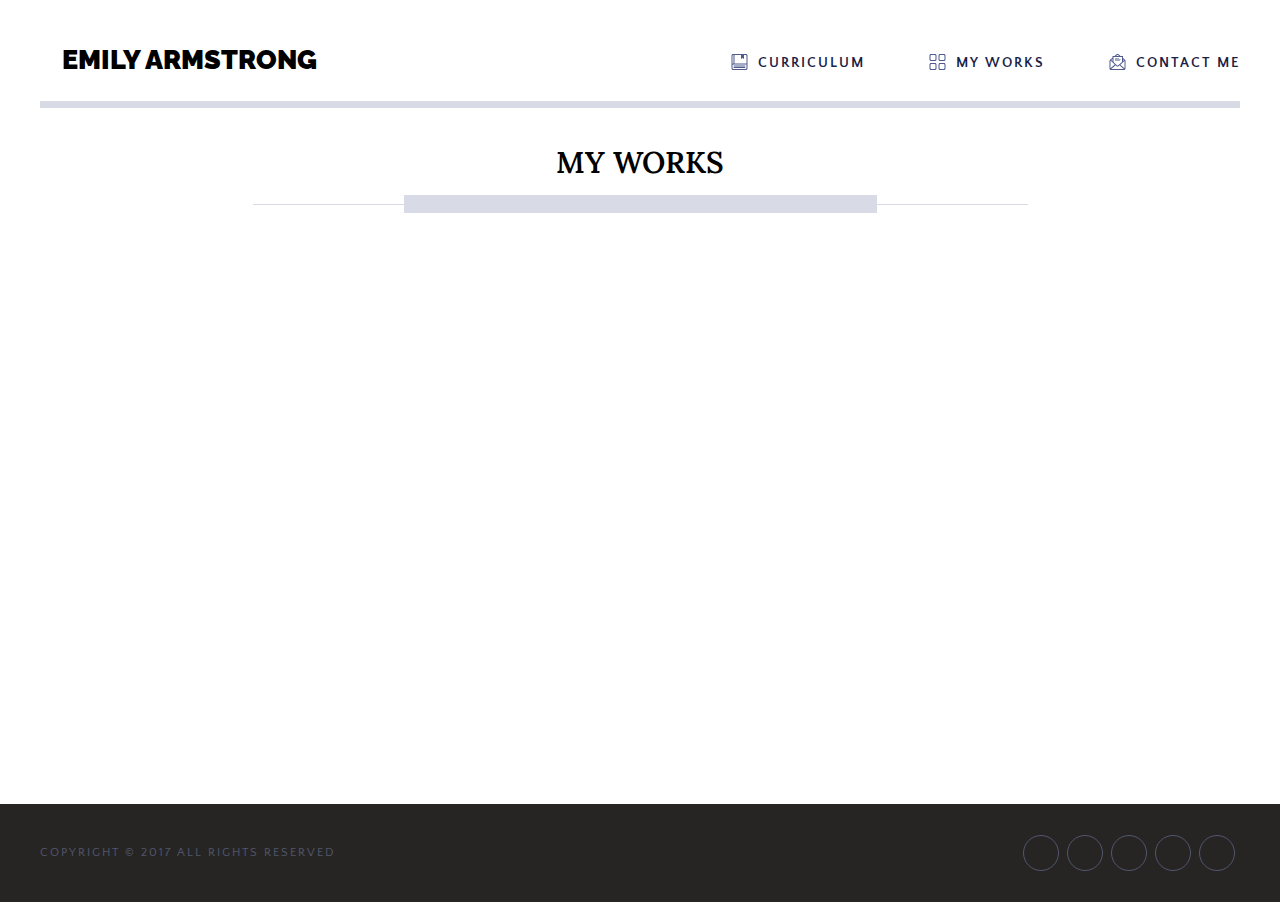
==== portfolio.html @ fa67caee "updates" ====
<!doctype html>
<html lang="en">
<head>
  <meta charset="UTF-8">
  <meta name="viewport" content="width=device-width,initial-scale=1">
  <meta name="description" content="Your patients and your team are everywhere. With Listrunner, put everything that is happening on the ward in one place.">
  <link rel="icon" href="img/favicon.png" type="image/x-icon">
  <link rel="shortcut icon" href="img/favicon.png" type="image/x-icon">
  <link href="http://fonts.googleapis.com/css?family=Raleway:600,900" rel="stylesheet" type="text/css">
  <link href="http://fonts.googleapis.com/css?family=Lora&subset=latin,cyrillic,latin-ext" rel="stylesheet" type="text/css">
  <link href="http://fonts.googleapis.com/css?family=Quattrocento+Sans:400,400italic,700,700italic&subset=latin,latin-ext" rel="stylesheet" type="text/css">
  <link href="css/hireme-1.0.0.css" rel="stylesheet" media="screen">
  
  <title>Emily Armstrong – Portfolio</title>
  <script src="js/vendor/modernizr.custom.js"></script>
</head>
<body class="page-portfolio">
  
  <div class="wrapper-content">
  <header>
    <div class="container">
        <nav class="navbar navbar-default">
            <button type="button" class="navbar-toggle" data-toggle="collapse" data-target="#hireme-navigation">
                <span class="sr-only">Toggle navigation</span>
                <span class="icon-bar"></span>
                <span class="icon-bar"></span>
                <span class="icon-bar"></span>
            </button>
            <div class="collapse navbar-collapse" id="hireme-navigation">
                <ul class="nav navbar-nav">                    
                    <li class="border-nav"></li>
                    <li class="curriculum-link">
                        <a href="curriculum.html">
                            <svg version="1.1" id="Layer_1" xmlns="http://www.w3.org/2000/svg" xmlns:xlink="http://www.w3.org/1999/xlink" x="0px" y="0px" viewBox="0 0 32 32" enable-background="new 0 0 32 32" xml:space="preserve">
                                <path d="M29,0H3C1.3,0,0,1.3,0,3v26c0,1.7,1.3,3,3,3h26c1.7,0,3-1.3,3-3V3C32,1.3,30.7,0,29,0z M6,2h13v8l3-2l3,2V2
                                h3c1.1,0,2,0.9,2,2v15H6V2z M2,4c0-1.1,0.9-2,2-2v17c-0.7,0-1.4,0.1-2,0.3V4z M30,23v5c0,1-1,2-2,2c-6.1,0-24,0-24,0
                                c-1.1,0-2-0.9-2-2v-5c0-1.1,0.9-2,2-2h26C30,21,30,21.9,30,23z M27,26H5c-0.6,0-1,0.4-1,1s0.4,1,1,1h22c0.6,0,1-0.4,1-1
                                S27.6,26,27,26z M27,23H5c-0.6,0-1,0.4-1,1c0,0.6,0.4,1,1,1h22c0.6,0,1-0.4,1-1C28,23.4,27.6,23,27,23z"/>
                            </svg>
                            Curriculum
                        </a>
                    </li><!-- 
                    <li class="skills-link">
                        <a href="skills.html">
                            <svg version="1.1" id="Layer_1" xmlns="http://www.w3.org/2000/svg" xmlns:xlink="http://www.w3.org/1999/xlink" x="0px" y="0px" viewBox="0 0 32 32" enable-background="new 0 0 32 32" xml:space="preserve">
                                <g>
                                    <path fill-rule="evenodd" clip-rule="evenodd" d="M32,3c0-1.7-1.3-3-3-3H3C1.3,0,0,1.3,0,3v20c0,1.7,1.3,3,3,3h26
                                    c1.7,0,3-1.3,3-3V3z M30,22c0,1.1-0.9,2-2,2H4c-1.1,0-2-0.9-2-2V4c0-1.1,0.9-2,2-2h24c1.1,0,2,0.9,2,2V22z"/>
                                    <path fill-rule="evenodd" clip-rule="evenodd" d="M2,19h28v2H2V19z"/>
                                    <path fill-rule="evenodd" clip-rule="evenodd" d="M10,30h12c0.6,0,1,0.4,1,1c0,0.6-0.4,1-1,1H10c-0.6,0-1-0.4-1-1
                                    C9,30.4,9.4,30,10,30z"/>
                                    <g>
                                        <rect x="11" y="26" fill-rule="evenodd" clip-rule="evenodd" width="2" height="4"/>
                                        <rect x="19" y="26" fill-rule="evenodd" clip-rule="evenodd" width="2" height="4"/>
                                    </g>
                                </g>
                            </svg>
                            Work Skills
                        </a>
                    </li> -->
                    <li class="portfolio-link">
                        <a href="portfolio.html">
                            <svg version="1.1" id="Layer_1" xmlns="http://www.w3.org/2000/svg" xmlns:xlink="http://www.w3.org/1999/xlink" x="0px" y="0px" viewBox="0 0 32 32" enable-background="new 0 0 32 32" xml:space="preserve">
                                <g>
                                    <path fill-rule="evenodd" clip-rule="evenodd" d="M11,0H3C1.3,0,0,1.3,0,3v8c0,1.7,1.3,3,3,3h8c1.7,0,3-1.3,3-3V3
                                    C14,1.3,12.7,0,11,0z M12,10c0,1.1-0.9,2-2,2H4c-1.1,0-2-0.9-2-2V4c0-1.1,0.9-2,2-2h6c1.1,0,2,0.9,2,2V10z"/>
                                    <path fill-rule="evenodd" clip-rule="evenodd" d="M29,0h-8c-1.7,0-3,1.3-3,3v8c0,1.7,1.3,3,3,3h8c1.7,0,3-1.3,3-3V3
                                    C32,1.3,30.7,0,29,0z M30,10c0,1.1-0.9,2-2,2h-6c-1.1,0-2-0.9-2-2V4c0-1.1,0.9-2,2-2h6c1.1,0,2,0.9,2,2V10z"/>
                                    <path fill-rule="evenodd" clip-rule="evenodd" d="M29,18h-8c-1.7,0-3,1.3-3,3v8c0,1.7,1.3,3,3,3h8c1.7,0,3-1.3,3-3
                                    v-8C32,19.3,30.7,18,29,18z M30,28c0,1.1-0.9,2-2,2h-6c-1.1,0-2-0.9-2-2v-6c0-1.1,0.9-2,2-2h6c1.1,0,2,0.9,2,2V28z"/>
                                    <path fill-rule="evenodd" clip-rule="evenodd" d="M11,18H3c-1.7,0-3,1.3-3,3v8c0,1.7,1.3,3,3,3h8c1.7,0,3-1.3,3-3
                                    v-8C14,19.3,12.7,18,11,18z M12,28c0,1.1-0.9,2-2,2H4c-1.1,0-2-0.9-2-2v-6c0-1.1,0.9-2,2-2h6c1.1,0,2,0.9,2,2V28z"/>
                                </g>
                            </svg>
                            My works
                        </a>
                    </li>
                    <li class="contact-link">
                        <a href="contacts.html">
                            <svg version="1.1" id="Layer_1" xmlns="http://www.w3.org/2000/svg" xmlns:xlink="http://www.w3.org/1999/xlink" x="0px" y="0px" viewBox="0 0 32 32" enable-background="new 0 0 32 32" xml:space="preserve">
                                <path d="M19,9h-8v1h8V9z M22,11H11v1h11V11z M31,11.4C31,11.4,31,11.4,31,11.4l-4-3.4V4h-5l-3.9-3.3
                                c-1.2-0.9-2.8-0.9-4.1,0L10.1,4H6v3.4l-4.9,4.1C0.4,11.8,0,12.6,0,14v15c0,1.7,1.3,3,3,3h26c1.7,0,3-1.3,3-3V14
                                C32,12.6,31.6,11.9,31,11.4z M27,10.7l1.9,1.6L28.2,13H28c0.1,0,0.1,0,0.2,0L27,14V10.7z M15.3,2.2c0.2-0.2,0.5-0.3,0.8-0.3
                                c0.3,0,0.6,0.1,0.8,0.2L19,4h-5.8L15.3,2.2z M8,6h17v9.8l-8.2,7.1c-0.2,0.1-0.5,0.2-0.8,0.2c-0.3,0-0.5-0.1-0.8-0.3L8,16.1V6z
                                M6,9.9v4.4L3.5,12L6,9.9z M2.1,28.6C2,28.4,2,28.2,2,28V15c0-0.5,0.2-0.9,0.4-1.3l8.1,7.4L2.1,28.6z M28,30H4c-0.1,0-0.3,0-0.4,0
                                l8.4-7.5l0,0l2,1.9c1.2,1,2.9,0.9,4.1,0l2-1.8l8.3,7.4C28.3,30,28.1,30,28,30z M30,28c0,0.2,0,0.4-0.1,0.6l-8.2-7.3l8.2-7.1
                                c0.1,0.3,0.2,0.5,0.2,0.8V28z M21,13H11v1h10V13z"/>
                            </svg>
                            Contact me
                        </a>
                    </li>
                </ul>
            </div>
        </nav>
        <a href="index.html" class="logo">
            <span class="logo-name">Emily Armstrong</span>
            <div class="logo-line">
                <span>i`m passionated for print desing, Ui &amp; Web design</span>
            </div>
        </a>
    </div>
</header>

    <section class="portfolio">
      <div class="container">
        <h3 class="ribbon portfolio-ribbon">My works<span></span></h3>
        <div class="tt-grid-wrapper" data-message-loading="Loading out works..." data-message-empty="There is no any works for the moment!" data-message-error="Cannot load portfolio works, please try latter.">
          <div class="categories">
            <nav class="nav nav-pills"></nav>
          </div>
          <ul class="portfolio-list tt-grid"></ul>
        </div>
      </div>
    </section>
  </div>
  <footer>
  <div class="container">
    <p class="footer-copyright">Copyright &copy; 2017 All rights reserved</p>
    <div class="footer-social-links">
      <a href="#"><span class="icon-facebook"></span></a>
      <a href="#"><span class="icon-twitter"></span></a>
      <a href="#"><span class="icon-vimeo"></span></a>
      <a href=""><span class="icon-youtube"></span></a>
      <a href="#"><span class="icon-behance"></span></a>
    </div>
  </div>
</footer>


  <script src="js/hireme-1.0.0.js"></script>
  
</body>
</html>
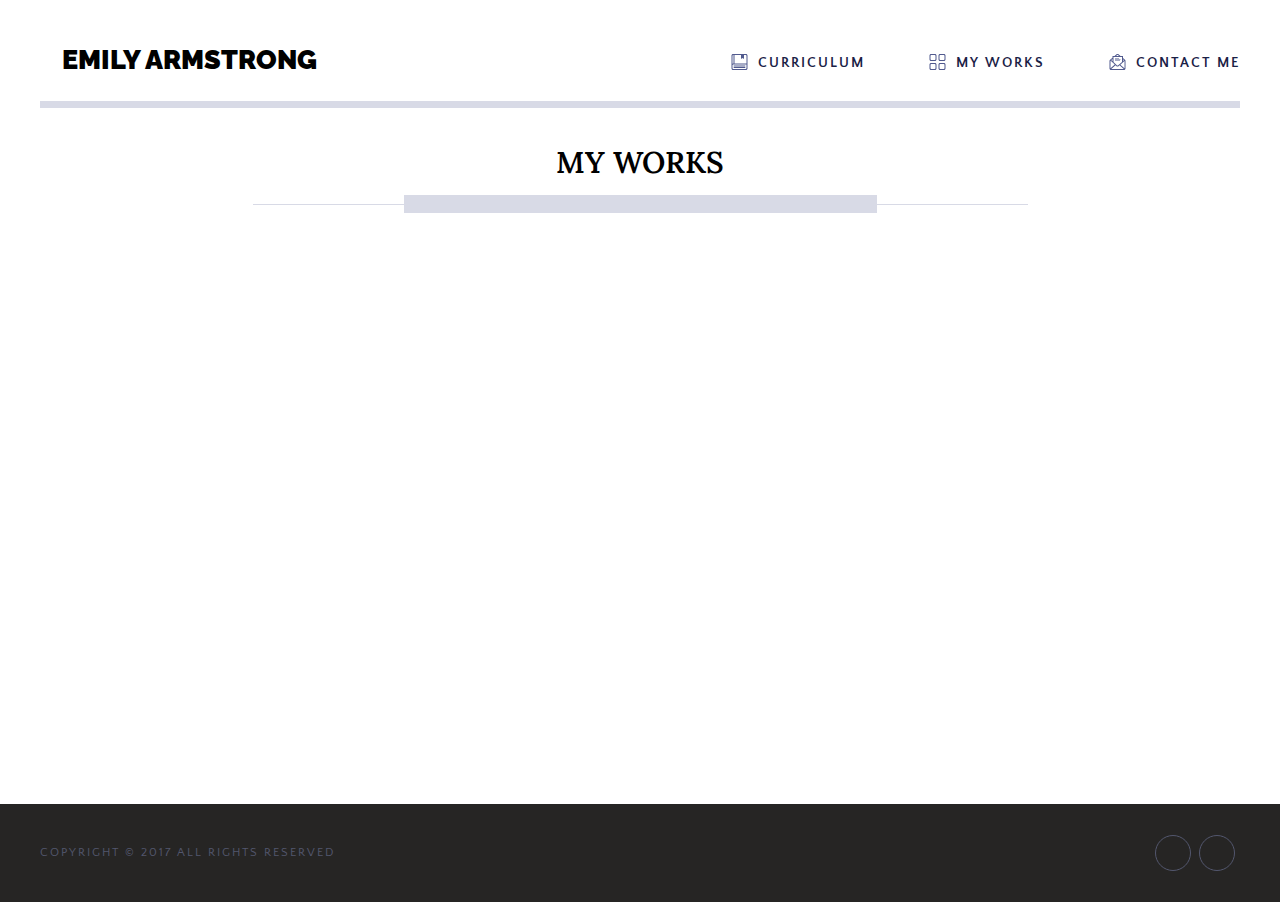
==== commit dfe35317: "new portfolio work" ====
--- a/portfolio.html
+++ b/portfolio.html
@@ -13,6 +13,11 @@
   
   <title>Emily Armstrong – Portfolio</title>
   <script src="js/vendor/modernizr.custom.js"></script>
+  <style style="text/css">
+    .scrollOver {
+      overflow-y: scroll;
+    }
+  </style>
 </head>
 <body class="page-portfolio">
   
@@ -113,15 +118,12 @@
       </div>
     </section>
   </div>
-  <footer>
+ <footer>
   <div class="container">
     <p class="footer-copyright">Copyright &copy; 2017 All rights reserved</p>
     <div class="footer-social-links">
-      <a href="#"><span class="icon-facebook"></span></a>
-      <a href="#"><span class="icon-twitter"></span></a>
-      <a href="#"><span class="icon-vimeo"></span></a>
-      <a href=""><span class="icon-youtube"></span></a>
-      <a href="#"><span class="icon-behance"></span></a>
+      <a href="https://www.facebook.com/emily.armstrong.378"><span class="icon-facebook"></span></a>
+      <a href="https://twitter.com/NotSoArmstrong"><span class="icon-twitter"></span></a>
     </div>
   </div>
 </footer>
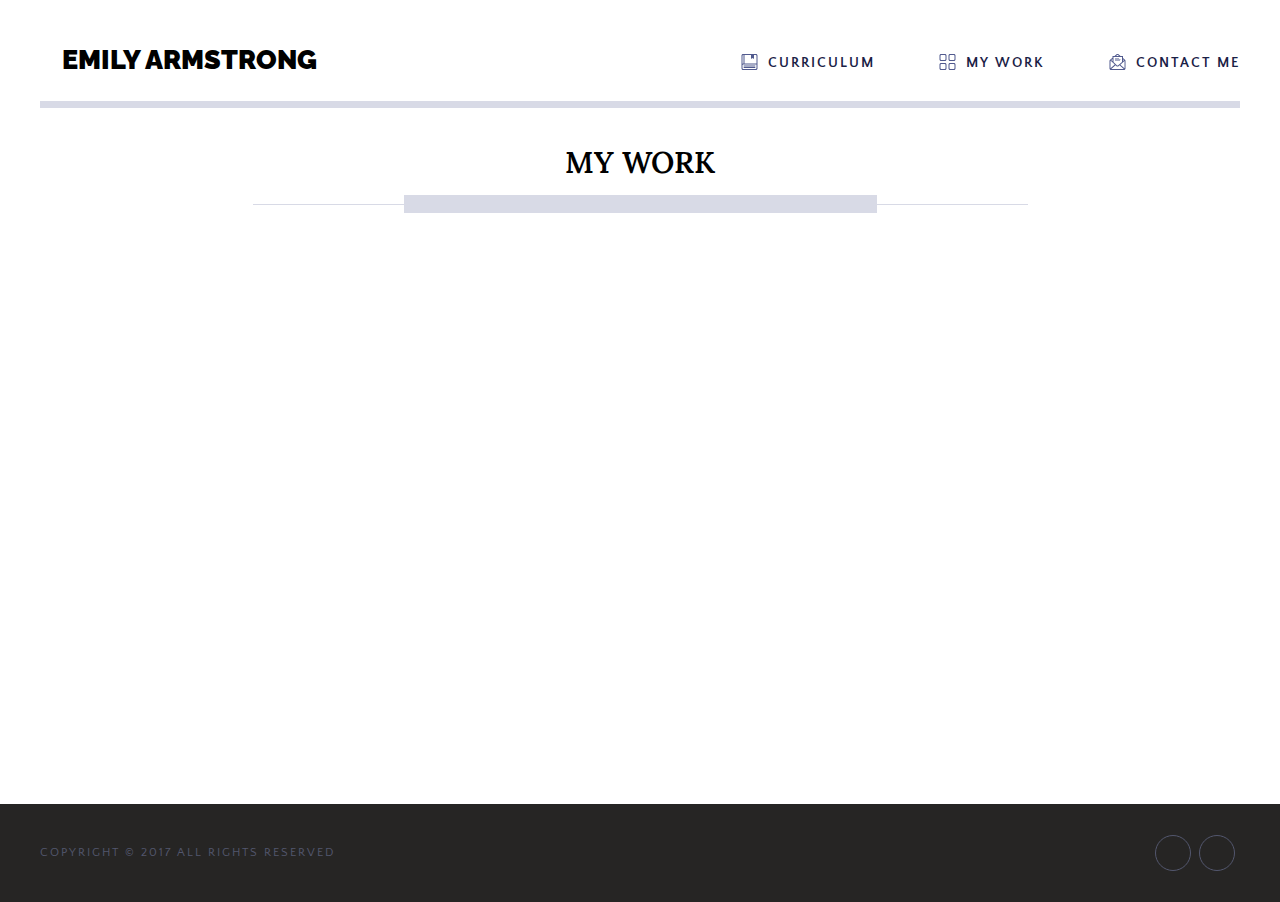
==== commit 617c5132: "observe when request accepted" ====
--- a/portfolio.html
+++ b/portfolio.html
@@ -15,7 +15,10 @@
   <script src="js/vendor/modernizr.custom.js"></script>
   <style style="text/css">
     .scrollOver {
-      overflow-y: scroll;
+      overflow-y: scroll!important;
+    }
+    .portfolio-list li {
+      overflow:hidden!important;
     }
   </style>
 </head>
@@ -77,7 +80,7 @@
                                     v-8C14,19.3,12.7,18,11,18z M12,28c0,1.1-0.9,2-2,2H4c-1.1,0-2-0.9-2-2v-6c0-1.1,0.9-2,2-2h6c1.1,0,2,0.9,2,2V28z"/>
                                 </g>
                             </svg>
-                            My works
+                            My Work
                         </a>
                     </li>
                     <li class="contact-link">
@@ -108,7 +111,7 @@
 
     <section class="portfolio">
       <div class="container">
-        <h3 class="ribbon portfolio-ribbon">My works<span></span></h3>
+        <h3 class="ribbon portfolio-ribbon">My Work<span></span></h3>
         <div class="tt-grid-wrapper" data-message-loading="Loading out works..." data-message-empty="There is no any works for the moment!" data-message-error="Cannot load portfolio works, please try latter.">
           <div class="categories">
             <nav class="nav nav-pills"></nav>
